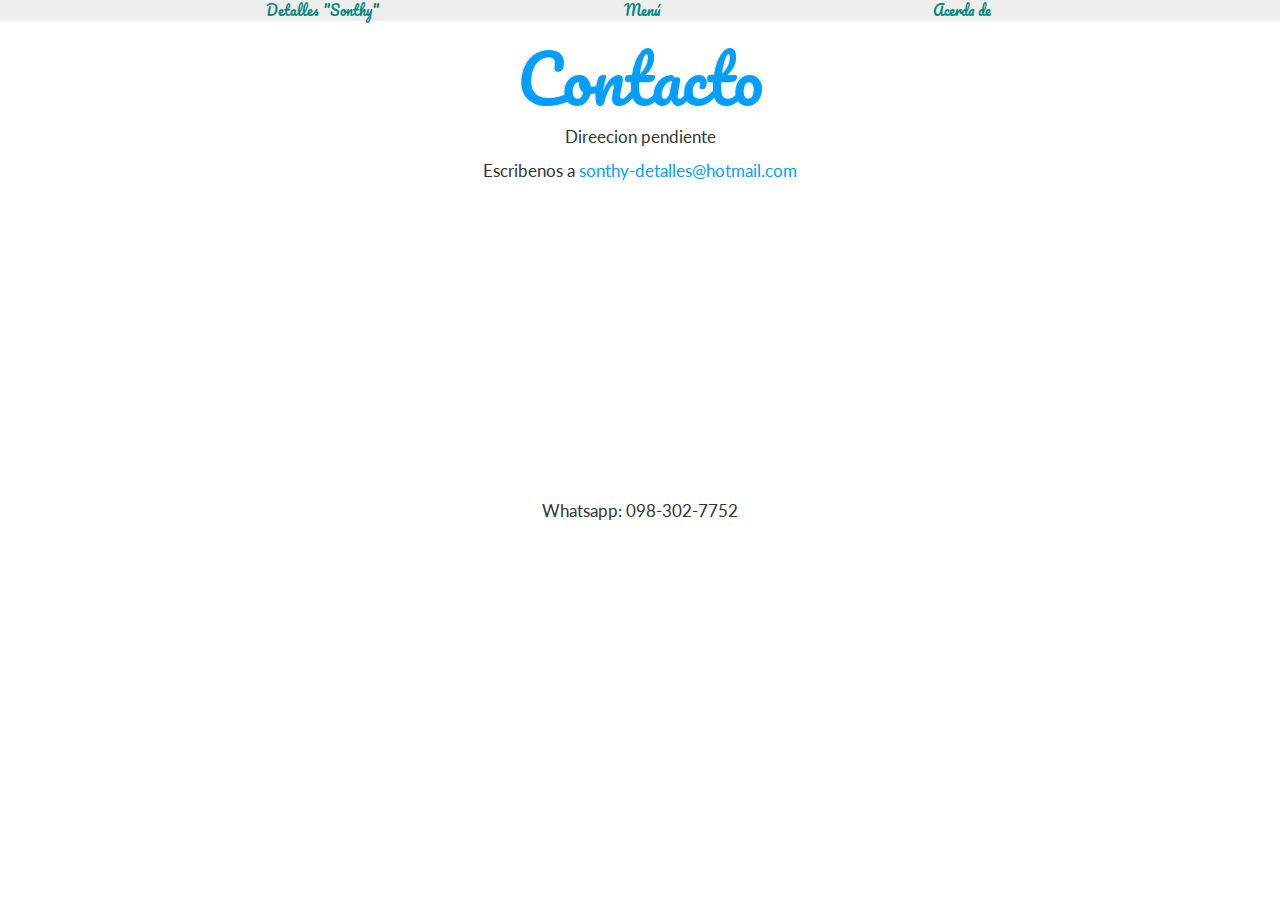
==== contacto.html @ 249e8fca "Primera version de pagina web, modo estatico, solo catalogo" ====
<!DOCTYPE html>
<html>
<head>
	<meta charset="utf-8">
	<link rel="stylesheet" href="https://maxcdn.bootstrapcdn.com/bootstrap/3.3.7/css/bootstrap.min.css">
	<link rel="stylesheet" href="css/main.css">
	<link href="https://fonts.googleapis.com/css?family=Pacifico" rel="stylesheet">
	<link href="https://fonts.googleapis.com/css?family=Lato:300,400,700" rel="stylesheet">
	<title>Detalles Sonthy</title>
</head>
<body>
	<nav class="se-gris padding-largo text-center">
		<ul class="no-lista">
			<li class="col-md-3 inline-block pacifico">
				<a href="index.html" class="verde">Detalles "Sonthy"</a>
			</li>
			<li class="col-md-3 inline-block pacifico">
				<a href="menu.html" class="verde">Menú</a>
			</li>
			<li class="col-md-3 inline-block pacifico">
				<a href="" class="verde">Acerda de</a>
			</li>
		</ul>
	</nav>
	<section>
		<div class="text-center mediano">
			<h1 class="pacifico grande azul">Contacto</h1>
			<p>
				Direecion pendiente
			</p>
			<p>
				Escribenos a <a href="mailto:sonthy-detalles@hotmail.com">sonthy-detalles@hotmail.com</a>
			</p>
			<iframe src="https://www.google.com/maps/embed?pb=!1m10!1m8!1m3!1d827.3842273941219!2d-78.5622217!3d-0.5133444!3m2!1i1024!2i768!4f13.1!5e1!3m2!1ses-419!2sec!4v1514514894776" width="400" height="300" frameborder="0" style="border:0" allowfullscreen></iframe>
			<p>
				Whatsapp: 098-302-7752
			</p>
		</div>
	</section>
</body>
</html>
---- css/main.css ----
body{
	font-family: 'Lato', sans-serif;
}
img{
	max-width: 100%;
}
.quitar-float{
	float: none;
}
.espacio-arriba{
	margin-top: 50px;
}
.pacifico{
	font-family: 'Pacifico', cursive;
}
.se-gris{
background-color: #eee;
}
.vete-arriba{
	vertical-align: top;
}
.mediano{
	font-size: 1.2em;
}
.padding-laargo{
	padding: 5px 10px;
}
.grande{
	font-size: 4em;
}
.verde{
	color: #00887C;
}
.retraso-1{
	-webkit-animation-delay: 1s;
	-moz-animation-delay: 1s;
	animation-delay: 1s;
}
.retraso-2{
	-webkit-animation-delay: 2s;
	-moz-animation-delay: 2s;
	animation-delay: 2s;
}
.no-lista{
	margin: 0px;
	padding: 0px;
}
.inline-block{
	float: none;
	display: inline-block;
	margin-right: -4px;
}
.no-lista li{
	list-style-type: none;
}
.espacio-derecha{
	margin-right: 1em;
}
a,.azul{
	color: #009FFF;
}
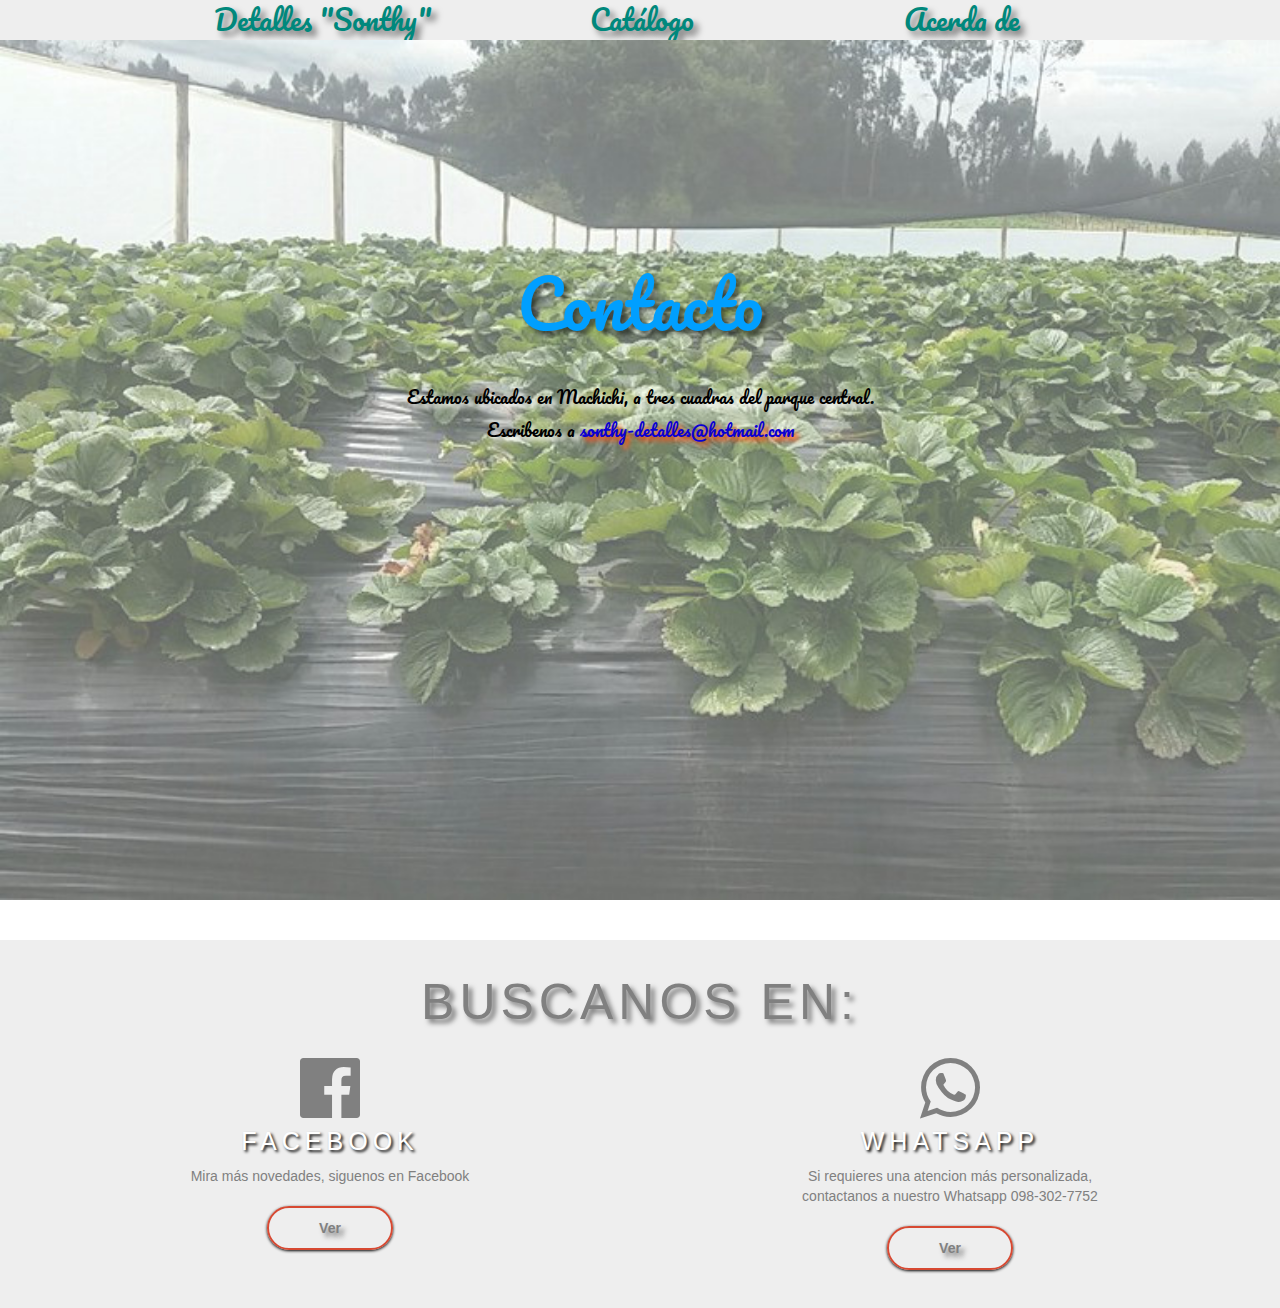
==== commit 33165bde: "Version 2, modo estatico, Solo catalogo" ====
--- a/contacto.html
+++ b/contacto.html
@@ -1,41 +1,76 @@
 <!DOCTYPE html>
 <html>
 <head>
+	<title>Detalles Sonthy</title>
+	<!-- metas-->
 	<meta charset="utf-8">
+	<meta name="viewport" content="width=device-width, user-scalable=no, initial-scale=1.0, maximum-scale=1.0, minimum-scale=1.0">
+	<!-- Font Awesome -->
 	<link rel="stylesheet" href="https://maxcdn.bootstrapcdn.com/bootstrap/3.3.7/css/bootstrap.min.css">
-	<link rel="stylesheet" href="css/main.css">
+	<link rel="stylesheet" href="https://maxcdn.bootstrapcdn.com/font-awesome/4.4.0/css/font-awesome.min.css">
+
+	<!-- Google Fonts -->
 	<link href="https://fonts.googleapis.com/css?family=Pacifico" rel="stylesheet">
 	<link href="https://fonts.googleapis.com/css?family=Lato:300,400,700" rel="stylesheet">
-	<title>Detalles Sonthy</title>
+	<!-- Estílos -->
+    <link rel="stylesheet" href="css/styles.css">
+    <link rel="stylesheet" href="css/main.css">
+    <!-- Normalize -->
+    <link rel="stylesheet" href="css/normalize.css">	
+     <!-- jQuery -->
+    <!-- <script src="https://ajax.googleapis.com/ajax/libs/jquery/2.1.4/jquery.min.js"></script>
+    <script src="js/parallax.js"></script> -->
 </head>
-<body>
+<body >
 	<nav class="se-gris padding-largo text-center">
 		<ul class="no-lista">
-			<li class="col-md-3 inline-block pacifico">
+			<li class="col-md-3 inline-block pacifico mediano-2">
 				<a href="index.html" class="verde">Detalles "Sonthy"</a>
 			</li>
-			<li class="col-md-3 inline-block pacifico">
-				<a href="menu.html" class="verde">Menú</a>
+			<li class="col-md-3 inline-block pacifico mediano-2">
+				<a href="menu.html" class="verde">Catálogo</a>
 			</li>
-			<li class="col-md-3 inline-block pacifico">
+			<li class="col-md-3 inline-block pacifico mediano-2">
 				<a href="" class="verde">Acerda de</a>
 			</li>
 		</ul>
 	</nav>
-	<section>
-		<div class="text-center mediano">
-			<h1 class="pacifico grande azul">Contacto</h1>
-			<p>
-				Direecion pendiente
-			</p>
-			<p>
-				Escribenos a <a href="mailto:sonthy-detalles@hotmail.com">sonthy-detalles@hotmail.com</a>
-			</p>
-			<iframe src="https://www.google.com/maps/embed?pb=!1m10!1m8!1m3!1d827.3842273941219!2d-78.5622217!3d-0.5133444!3m2!1i1024!2i768!4f13.1!5e1!3m2!1ses-419!2sec!4v1514514894776" width="400" height="300" frameborder="0" style="border:0" allowfullscreen></iframe>
-			<p>
-				Whatsapp: 098-302-7752
-			</p>
+	<section class="cover">
+		<div class="text-center mediano ">
+			<div>
+				<h1 class="pacifico grande azul">Contacto</h1>
+			</div>
+			<div>
+				<p class="negro-blanco pacifico">
+					Estamos ubicados en Machichi, a tres cuadras del parque central.
+				</p>
+				<p class="negro-blanco pacifico">
+				Escribenos a <a href="mailto:sonthy-detalles@hotmail.com" class="azul-naranja">sonthy-detalles@hotmail.com</a>
+				</p>
+			</div>
+			<div>
+				<iframe src="https://www.google.com/maps/embed?pb=!1m10!1m8!1m3!1d827.3842273941219!2d-78.5622217!3d-0.5133444!3m2!1i1024!2i768!4f13.1!5e1!3m2!1ses-419!2sec!4v1514514894776" width="400" height="300" frameborder="0" style="border:0" allowfullscreen></iframe>
+			</div>
 		</div>
-	</section>
+	</section>	
+	<section class="info">
+        <h2>Buscanos en:</h2>
+		<div class="infoContent">
+            <article class="block">
+                <i class="icon-social fa fa-facebook-official"></i>
+                <h3><a href="https://www.facebook.com/" target="_blank">Facebook</a></h3>
+                <p>Mira más novedades, siguenos en Facebook</p>
+                <a href="http://facebook.com" , class="btn" target="_blank">Ver</a>
+            </article>
+            <article class="block">
+                <i class="icon-social fa fa-whatsapp"></i>
+                <h3><a href="https://web.whatsapp.com" target="_blank">Whatsapp</a></h3>
+                <p>Si requieres una atencion más personalizada, contactanos a nuestro Whatsapp 098-302-7752</p>
+                <a href="https://web.whatsapp.com/" , class="btn" target="_blank">Ver</a>
+            </article>
+
+        </div>
+    </section>
+
 </body>
-</html>+</html>
--- a/css/styles.css
+++ b/css/styles.css
@@ -0,0 +1,286 @@
+a{
+    text-decoration: none;
+}
+
+body{
+    /*	font-family: 'Lato', sans-serif;*/
+    font-family: 'Signika Negative', sans-serif;
+}
+
+.content figure{
+    margin: 0;
+}
+
+h1,h2,h3,h4,h5,h6{
+    font-family: 'Raleway', sans-serif;
+}
+
+.content h1{
+    font-family: 'Kaushan Script', cursive;
+    color: #CB0500;
+    font-size: 20px;
+    text-shadow: 4px 4px 5px rgba(0,0,0,0.5);
+}
+
+.content{
+    text-align: center;
+}
+
+.cover{
+    position: relative;
+    background: url(../imgs/background.jpg);
+    background-size: cover;
+    background-attachment: fixed;
+    background-repeat: no-repeat;
+    align-items: center;
+    display: flex;
+    height: 100vh;
+    justify-content: center;
+}
+
+.content .icon{
+    animation: float 1.5s ease-out infinite;
+    color: gray;
+    font-size: 80px;
+}
+
+.info{
+    background-color: #eee;
+    color: gray;
+    padding: 20px;
+}
+
+.info-2{
+    background-color: #eee;
+    color: gray;
+    padding: 40px;
+}
+
+.info-3{
+    background-color: #eee;
+    color: gray;
+    padding: 24px;
+}
+
+.info-3 .block {
+    background-color: #eee;
+    margin-bottom: 1em;
+    padding: 1em;
+    border-radius: 4px;
+}
+
+.info ul li {
+    list-style: decimal inside;
+    font-size: 3em;
+    padding: 0.4em;
+    background-color: #eee;
+    margin: 20px 0;
+}
+
+.lista {
+    display: flex;
+    justify-content: center;
+}
+.lista ul li a{
+    color:  gray;
+}
+.info a {
+    color: gray;
+}
+
+.info h2{
+    font-family: 'Signika Negative', sans-serif;
+    text-shadow: 4px 4px 5px rgba(0,0,0,0.5);
+    font-size: 50px;
+    margin: 15px 0;
+    text-align: center;
+    text-transform: uppercase;
+    letter-spacing: 5px;
+}
+
+.infoContent{
+    display: flex;
+    flex-wrap: wrap;
+    justify-content: space-around;
+    text-align: center;
+}
+
+.infoContent .block h3{
+    font-family: 'Signika Negative', sans-serif;
+    font-size: 25px;
+    margin: 5px 0 10px 0;
+    text-transform: uppercase;
+    letter-spacing: 5px;
+}
+
+.infoContent .block h3 a {
+    color: #ffffff;
+    text-shadow: 2px 2px 3px black;
+}
+
+.infoContent .block{
+    padding: 8px;
+    width: 100%;
+}
+
+.infoContent .block .icon-social{
+    font-size: 70px;
+}
+
+.btn{
+    font-family: 'Signika Negative', sans-serif;
+    padding: 10px 50px;
+    border-radius: 30px;
+    border: 2px solid #D74932;
+    background-color: transparent;
+    color: gray;
+    font-weight: 600;
+    margin: 10px 0;
+    display: inline-block;
+    transition: 0.3s;
+    box-shadow: 0px 1px 3px black;
+}
+
+.btn-pint{
+    color: blue;
+}
+
+.btn:hover{
+    transform: scale(1.2);
+    letter-spacing: 3px;
+    background-color: #D74932;
+    color: gray;
+}
+.fa:hover{
+    transition: 0.3s;
+    transform: scale(1.4);
+
+}
+
+/*Footer*/
+footer{
+    width: 100%;
+    clear: both;
+    color: #666;
+    background: #141419;
+    line-height: 40px;
+    overflow: hidden;
+}
+footer .left{
+    float: left;
+    margin-left: 20px;
+}
+footer .right{
+    float: right;
+    margin-right: 20px;
+}
+footer ul{
+    list-style: none;
+}
+footer ul li{
+    display: inline-block;
+    margin-right: 5px;
+}
+footer ul li a{
+  color: #666;
+}
+footer ul li a:hover{
+    color: #666;
+    text-decoration: underline;
+}
+
+.logo{
+    padding: 10px;
+    position: absolute;
+    top: 10px;
+    left: 10px;
+}
+
+.git-logo, .github-logo{
+    display: inline-block;
+    vertical-align: middle;
+    width: 40%;
+}
+
+.imagen{
+        width: 60%;
+}
+
+.simbolo-mas{
+    display: inline-block;
+    font-size: 8em;
+    vertical-align: middle;
+    color: gray;
+}
+
+/* Estilos de perfil del tutor*/
+.cajas {
+    width: 40%;
+    float: left;
+    height: 300px;
+    margin:2em 0;
+    top: 0;
+}
+
+.cajas a {
+    color: gray;
+    margin-left: 0.4em;
+}
+
+.imagen {
+    text-align: center;
+}
+
+.imagen img {
+    width: 280px;
+    padding: 10px;
+    background-color: gray;
+    border-radius: 4px;
+    text-align: center;
+
+}
+
+.relleno {
+    clear: both;
+}
+
+.margin-left {
+    margin-left: 2em;
+}
+
+/* Estilos de las clases*/
+
+.clase h3 a {
+    color: #FF5722 !important;
+}
+
+/*Animación*/
+@keyframes float {
+    50% {
+        transform: translate(0, 20px);
+    }
+}
+
+/* Media queries*/
+@media all and (min-width: 769px){
+    .content h1{
+        font-size: 100px;
+    }
+
+    .infoContent .block{
+        width: 30%;
+    }
+}
+
+@media only screen and (max-width : 320px) 
+{
+    .cajas{width: 100%}
+    .info{word-break: break-word}
+}
+
+/* Extra Small Devices, Phones */ 
+@media only screen and (max-width : 480px) 
+{
+   .cajas{width: 100%}
+   .info{word-break: break-word}
+}
--- a/css/main.css
+++ b/css/main.css
@@ -1,6 +1,6 @@
-body{
+/*body{
 	font-family: 'Lato', sans-serif;
-}
+}*/
 img{
 	max-width: 100%;
 }
@@ -22,6 +22,9 @@
 .mediano{
 	font-size: 1.2em;
 }
+.mediano-2{
+	font-size: 2em;
+}
 .padding-laargo{
 	padding: 5px 10px;
 }
@@ -30,6 +33,23 @@
 }
 .verde{
 	color: #00887C;
+	text-shadow: 5px 5px 6px rgba(0,0,0,0.5);
+}
+.azul-amarillo{
+	color: #0A00D3;
+	text-shadow: 4px 4px 5px rgba(255,255,20,5.1);
+}
+.azul-naranja{
+	color: #0A00D3;
+	text-shadow: 4px 4px 5px rgba(255,84,24,5.1);
+}
+.negro-blanco{
+	color: #000000;
+	text-shadow: 4px 4px 5px rgba(255,255,255,5.1);
+}
+.negro-azul{
+	color: #000000;
+	text-shadow: 4px 4px 5px rgba(57,156,15,5.1);
 }
 .retraso-1{
 	-webkit-animation-delay: 1s;
@@ -58,4 +78,8 @@
 }
 a,.azul{
 	color: #009FFF;
+	text-shadow: 4px 4px 5px rgba(0,0,0,0.5);
+}
+.mas-opaco{
+	opacity: 0.5;
 }